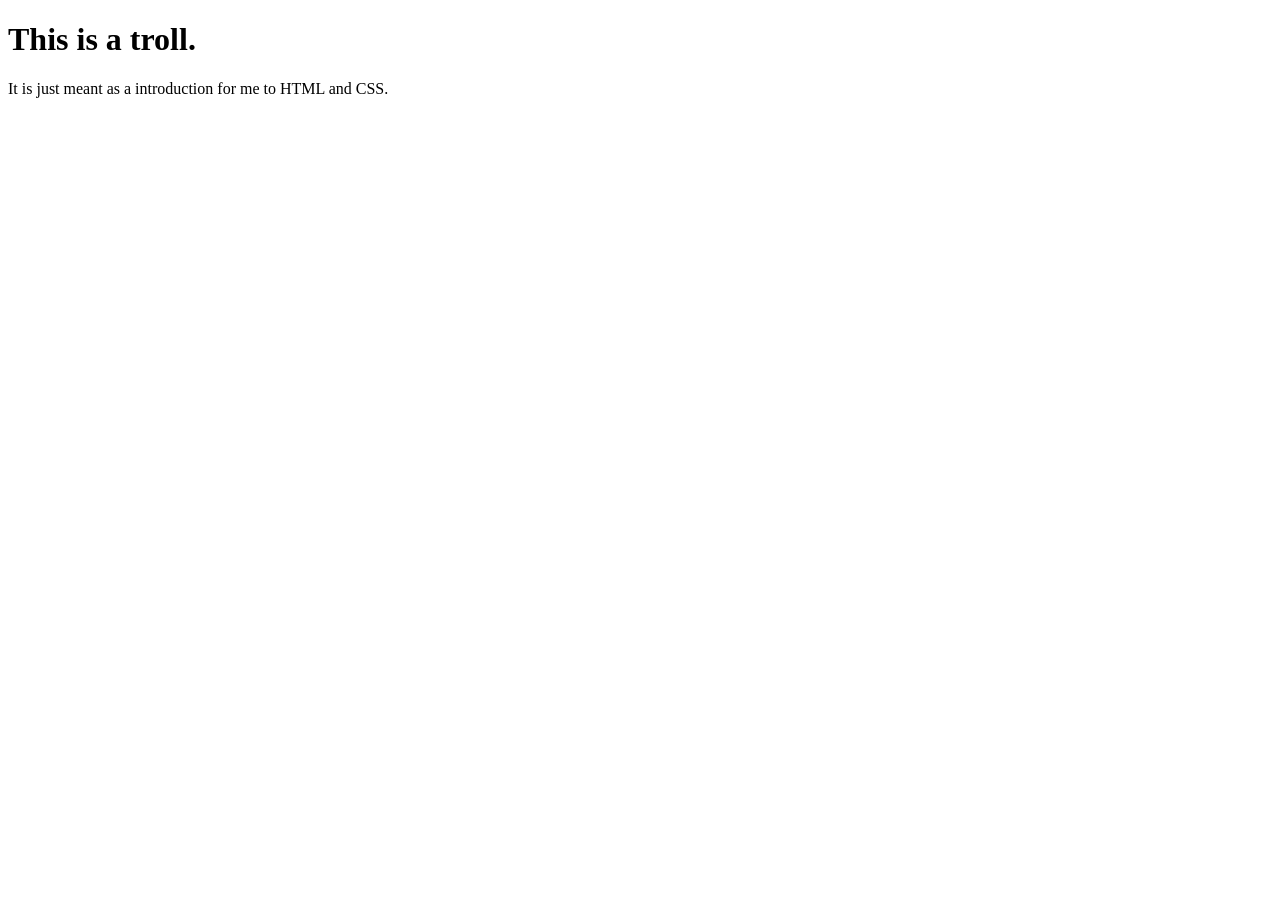
==== index.html @ 79c752ca "index and style So this is a combination of code which, according to my uncle, should work. But as y" ====
<!doctype html>
<html>
   <head>
      <title>Troll</title>
      <link type="text/css" rel="stylesheet" src="style.css"></link>
   </head>
   <body>
      <h1>This is a troll.</h1>
      <p>It is just meant as a introduction for me to HTML and CSS.</p>
   </body>
</html>
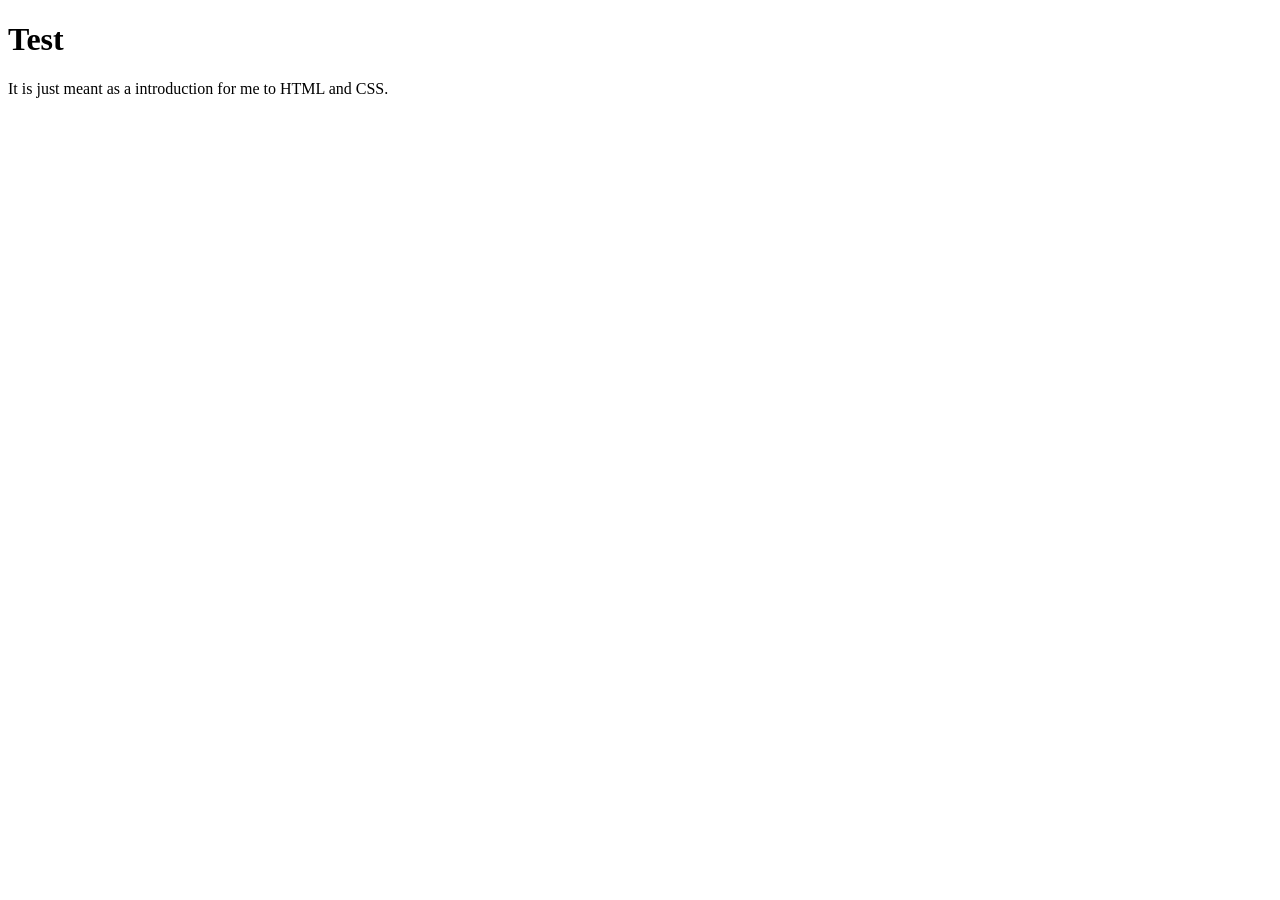
==== commit b762d36d: "updated index Kinda thought, that would fix the problem, but no." ====
--- a/index.html
+++ b/index.html
@@ -1,11 +1,11 @@
 <!doctype html>
 <html>
    <head>
-      <title>Troll</title>
+      <title>Website</title>
       <link type="text/css" rel="stylesheet" src="style.css"></link>
    </head>
    <body>
-      <h1>This is a troll.</h1>
+      <h1>Test</h1>
       <p>It is just meant as a introduction for me to HTML and CSS.</p>
    </body>
-</html>+</html>
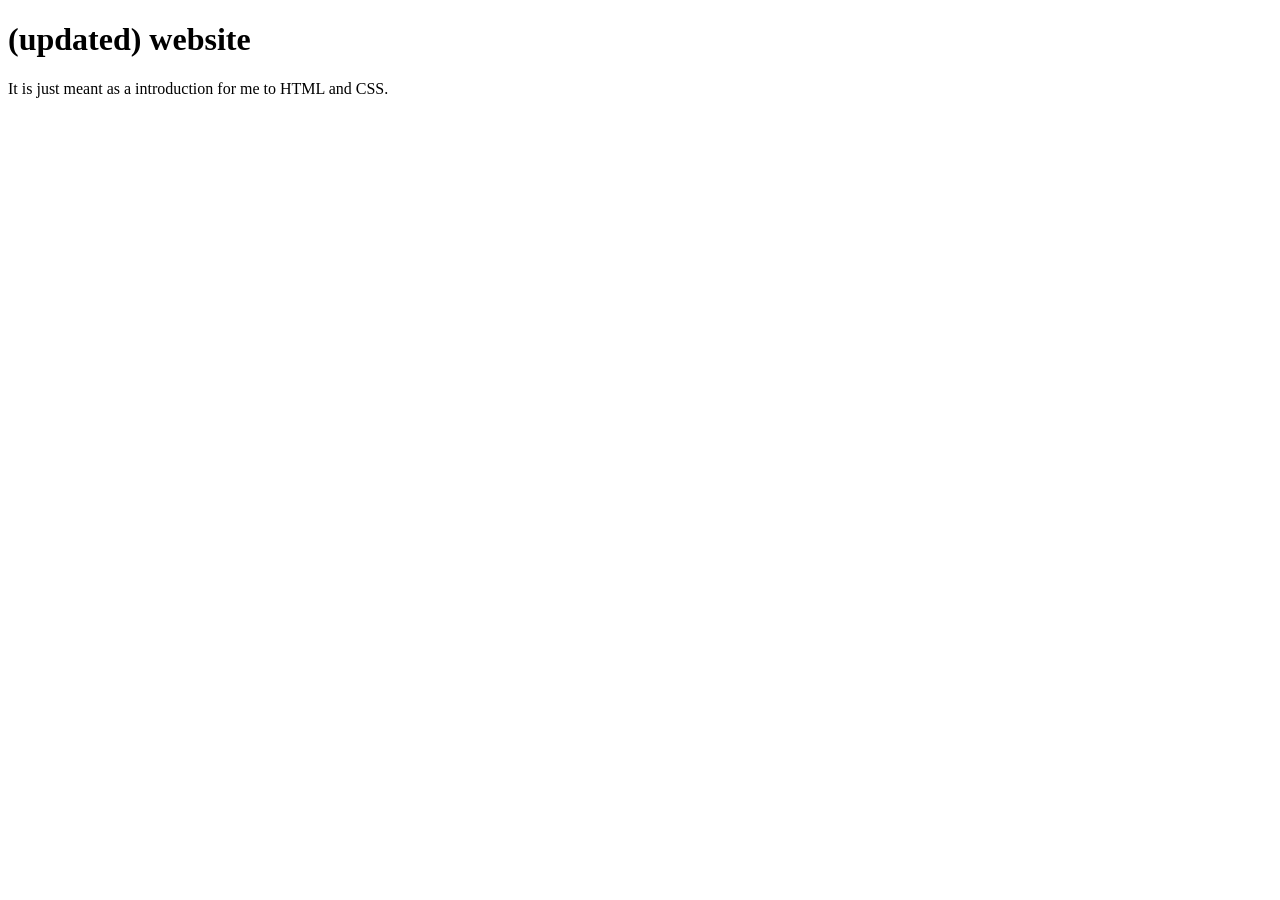
==== commit 92a2c600: "renamed for pr" ====
--- a/index.html
+++ b/index.html
@@ -1,11 +1,11 @@
 <!doctype html>
 <html>
    <head>
-      <title>Website</title>
-      <link type="text/css" rel="stylesheet" src="style.css"></link>
+      <title>(updated) website</title>
+      <link type="text/css" rel="stylesheet" src="style.css"/>
    </head>
    <body>
-      <h1>Test</h1>
+      <h1>(updated) website</h1>
       <p>It is just meant as a introduction for me to HTML and CSS.</p>
    </body>
 </html>
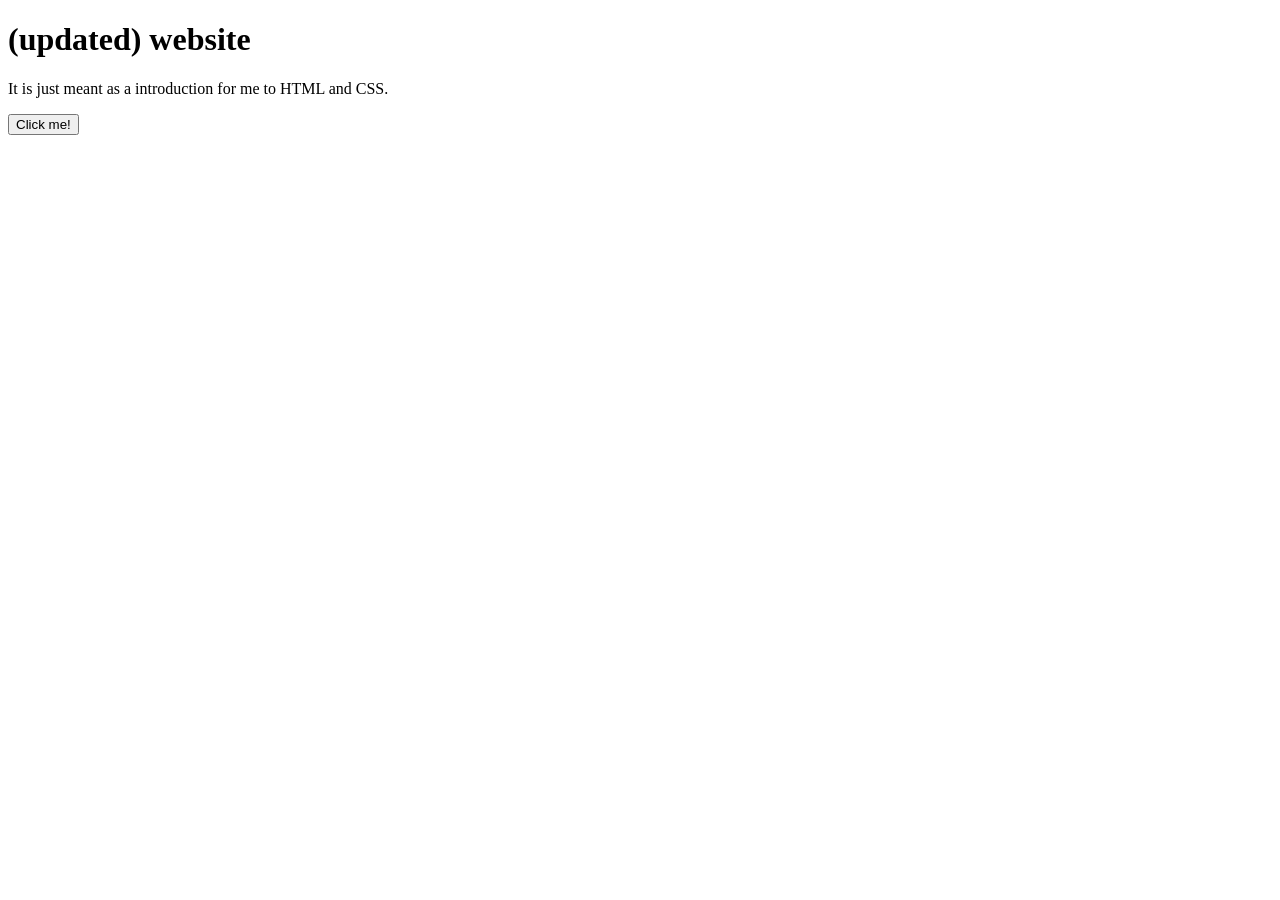
==== commit d852ef15: "index with javascript Now I've added javascript to the code and guess what...It doesn't work...I'd h" ====
--- a/index.html
+++ b/index.html
@@ -2,10 +2,17 @@
 <html>
    <head>
       <title>(updated) website</title>
+      <meta charset="utf-8"/>
       <link type="text/css" rel="stylesheet" src="style.css"/>
+      <script>
+         function testFunction() {
+            console.log("If this works I'm very happy!")
+         }
+      </script>
    </head>
    <body>
       <h1>(updated) website</h1>
       <p>It is just meant as a introduction for me to HTML and CSS.</p>
+      <button onclick:"testFunction()">Click me!</button>
    </body>
-</html>
+</html>
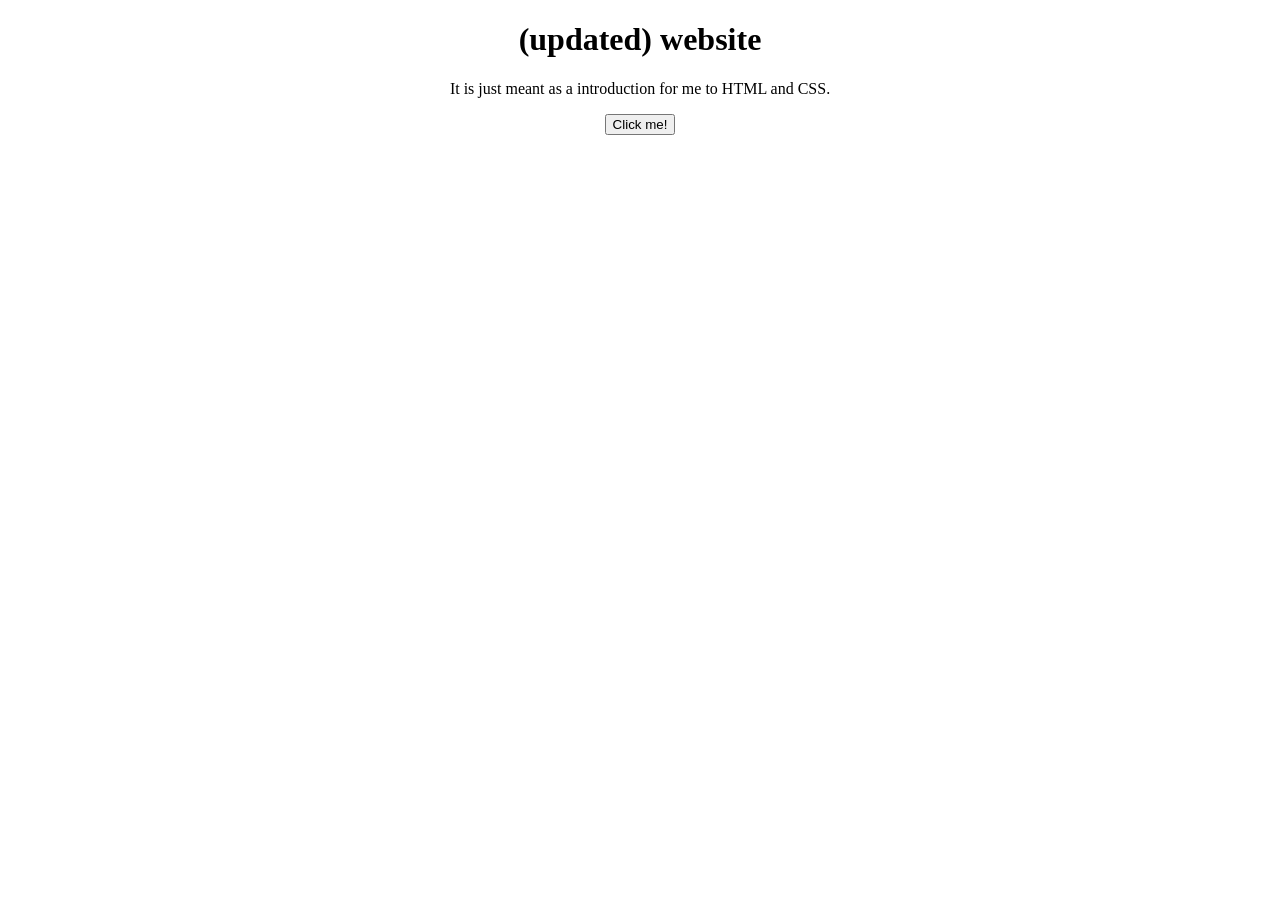
==== commit 786a67e8: "updated index with centered objects I thought it'd come in handy to have the objects centered. In my" ====
--- a/index.html
+++ b/index.html
@@ -6,13 +6,15 @@
       <link type="text/css" rel="stylesheet" src="style.css"/>
       <script>
          function testFunction() {
-            console.log("If this works I'm very happy!")
+            console.log("If this works I'm very happy!");
          }
       </script>
    </head>
    <body>
-      <h1>(updated) website</h1>
-      <p>It is just meant as a introduction for me to HTML and CSS.</p>
-      <button onclick:"testFunction()">Click me!</button>
+         <center>
+            <h1>(updated) website</h1>
+            <p>It is just meant as a introduction for me to HTML and CSS.</p>
+            <button onclick="testFunction()">Click me!</button>
+         </center>
    </body>
-</html>+</html>
